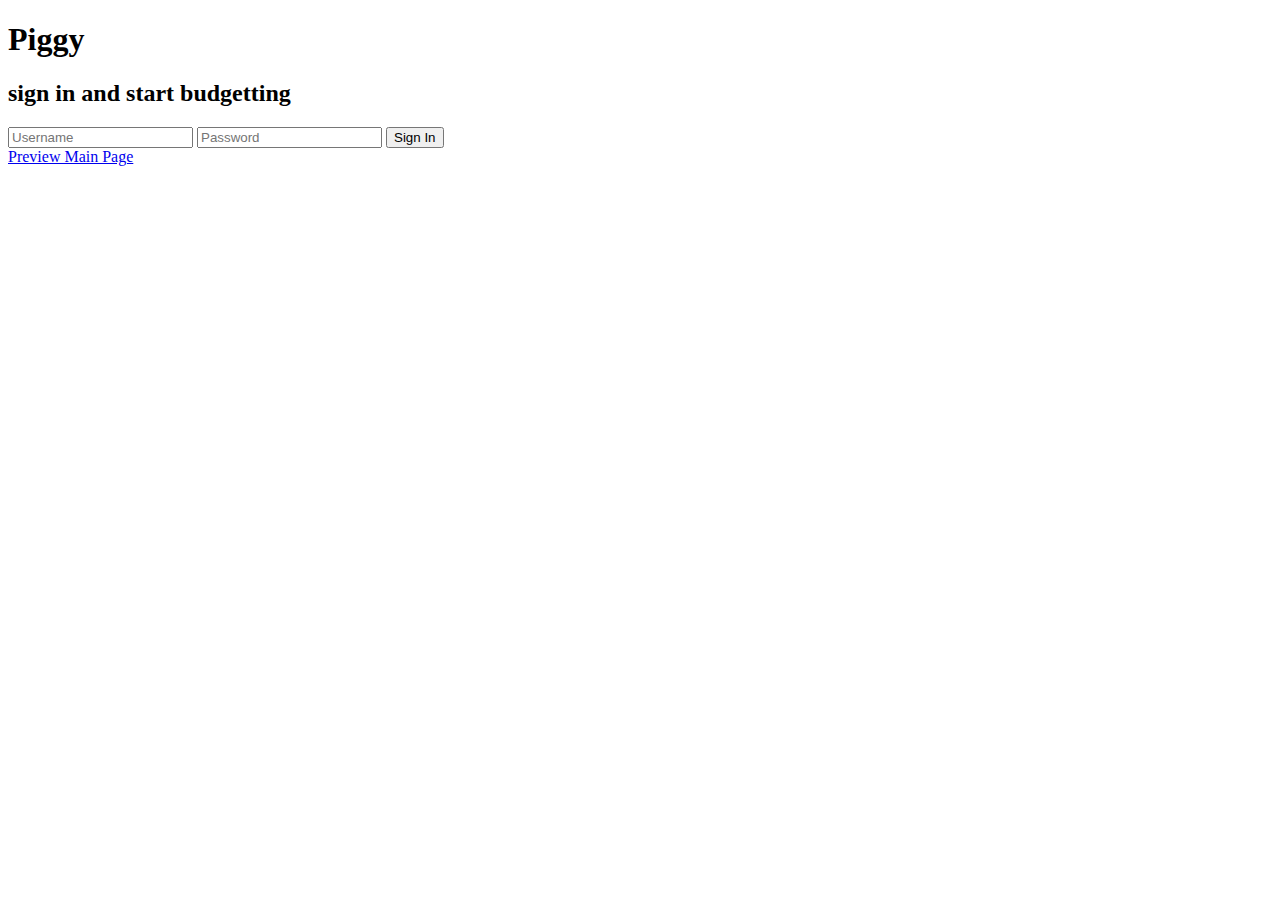
==== index.html @ 9cf77a58 "add login form in html home page" ====
<!DOCTYPE html>
<html lang="en">
<head>
    <meta charset="UTF-8">
    <meta name="viewport" content="width=device-width, initial-scale=1.0">
    <link rel="stylesheet" href="style.css">
    <script src="index.js" defer></script>
    <title>Piggy Budget App</title>
</head>
<body>
    <header>
        <h1>Piggy</h1>
    </header>
    <main>
        <form class = "login" id ="login">
            <h2>sign in and start budgetting</h2>
            <input type="text" name="username" id="username_signin" placeholder="Username">
            <input type="password" name="password" id="password_signin" placeholder="Password">
            <input type="submit" value="Sign In" class = "submit-login">
        </form>
        <a href="main.html"> Preview Main Page</a>
        
    </main>
    <footer>

    </footer>
</body>
</html>
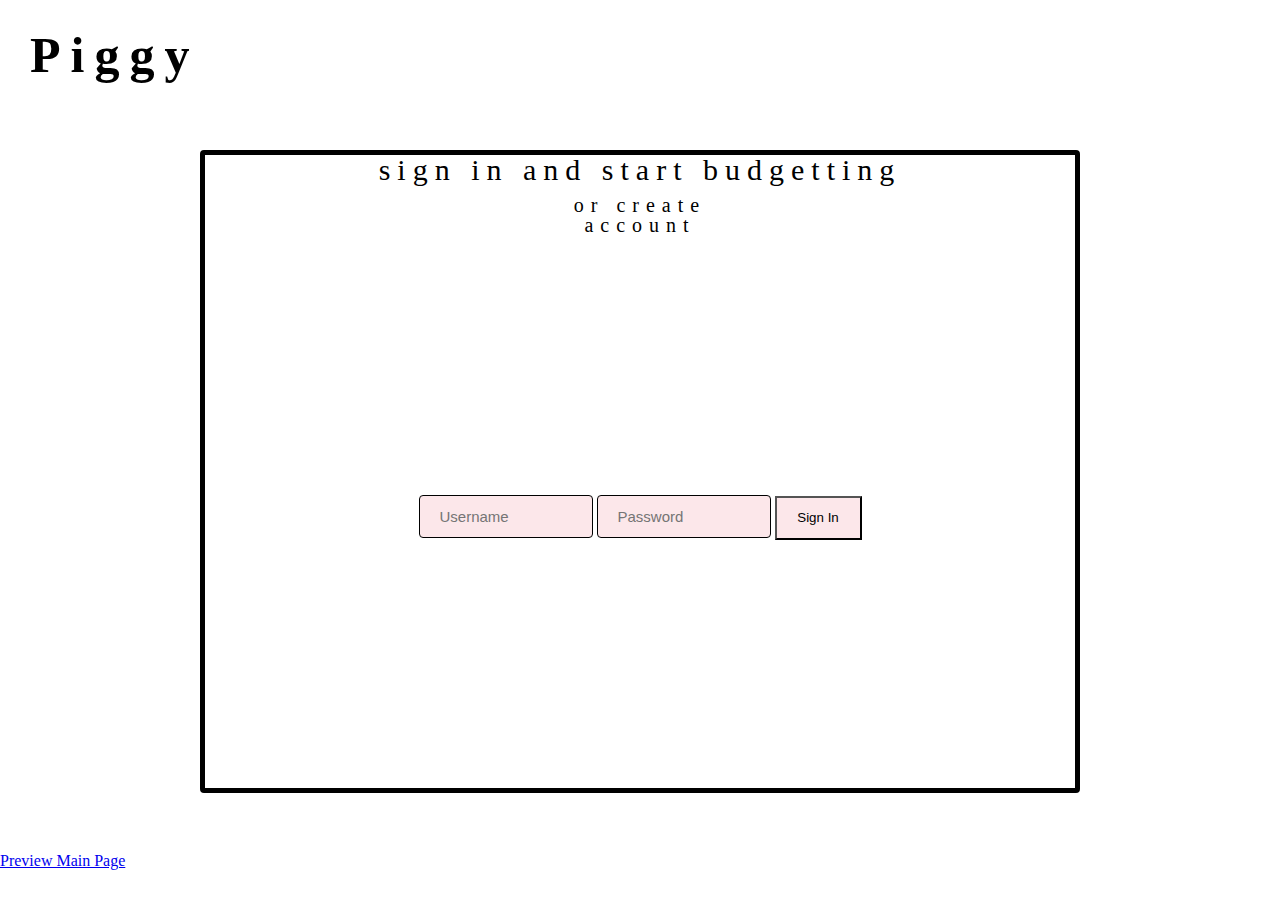
==== commit 67ed9df7: "Provide total of all expenses function" ====
--- a/index.html
+++ b/index.html
@@ -10,15 +10,17 @@
 <body>
     <header>
         <h1>Piggy</h1>
+        <!-- <h2>Create Account</h2> -->
     </header>
     <main>
         <form class = "login" id ="login">
             <h2>sign in and start budgetting</h2>
+            <h3 class = "create-account">or create account</h3>
             <input type="text" name="username" id="username_signin" placeholder="Username">
             <input type="password" name="password" id="password_signin" placeholder="Password">
             <input type="submit" value="Sign In" class = "submit-login">
         </form>
-        <a href="main.html"> Preview Main Page</a>
+        <a href="show.html"> Preview Main Page</a>
         
     </main>
     <footer>
--- a/style.css
+++ b/style.css
@@ -0,0 +1,131 @@
+/* http://meyerweb.com/eric/tools/css/reset/ 
+   v2.0 | 20110126
+   License: none (public domain)
+*/
+
+html, body, div, span, applet, object, iframe,
+h1, h2, h3, h4, h5, h6, p, blockquote, pre,
+a, abbr, acronym, address, big, cite, code,
+del, dfn, em, img, ins, kbd, q, s, samp,
+small, strike, strong, sub, sup, tt, var,
+b, u, i, center,
+dl, dt, dd, ol, ul, li,
+fieldset, form, label, legend,
+table, caption, tbody, tfoot, thead, tr, th, td,
+article, aside, canvas, details, embed, 
+figure, figcaption, footer, header, hgroup, 
+menu, nav, output, ruby, section, summary,
+time, mark, audio, video {
+	margin: 0;
+	padding: 0;
+	border: 0;
+	font-size: 100%;
+	font: inherit;
+	vertical-align: baseline;
+}
+/* HTML5 display-role reset for older browsers */
+article, aside, details, figcaption, figure, 
+footer, header, hgroup, menu, nav, section {
+	display: block;
+}
+body {
+	line-height: 1;
+}
+ol, ul {
+	list-style: none;
+}
+blockquote, q {
+	quotes: none;
+}
+blockquote:before, blockquote:after,
+q:before, q:after {
+	content: '';
+	content: none;
+}
+table {
+	border-collapse: collapse;
+	border-spacing: 0;
+}
+
+/* END OF MYERS RESET */
+/* 
+header {
+    display: inline-block;
+    text-align: left;
+} */
+
+body {
+    background-image: url("/images/piggy_bank_background.jpg");
+    background-size: cover;
+}
+
+h1 {
+    font-family: Cambria, Cochin, Georgia, Times, 'Times New Roman', serif;
+    color: black;
+    font-weight: bolder;
+    font-size: 50px;
+    margin: 20px 20px;
+    letter-spacing: 10px;
+    padding: 10px 10px;
+}
+
+h2 {
+    font-family: serif;
+    color: black;
+    font-size: 30px;
+    letter-spacing: 7px;
+}
+
+h3 {
+    font-family: serif;
+    color: black;
+    font-size: 20px;
+    letter-spacing: 7px;
+    margin: 10px 350px;
+
+}
+
+h3:hover {
+    border: 2px solid black;
+    border-radius: 3px;
+    background-color: rgb(252, 231, 234);
+    cursor: pointer;
+}
+
+form {
+    text-align: center;
+    border: 5px solid black;
+    border-radius: 4px;
+    margin: 60px;
+    margin-left: 200px;
+    margin-right: 200px;
+    position: sticky;
+}
+
+/* Style inputs */
+input[type=text], input[type=password], select {
+    width: 20%;
+    padding: 12px 20px;
+    margin: 250px 0;
+    display: inline-block;
+    border: 1px solid black;
+    border-radius: 4px;
+    box-sizing: border-box;
+    background-color: rgb(252, 231, 234);
+    font-size: 15px;
+}
+input[type=text]:hover, input[type=password]:hover, select {
+    background-color: transparent;
+}
+
+input[type=submit] {
+      width: 10%;
+      height: 44px;
+      background-color: rgb(252, 231, 234);
+}
+
+input[type=submit]:hover {
+      background-color: transparent;
+      cursor: pointer;
+}
+  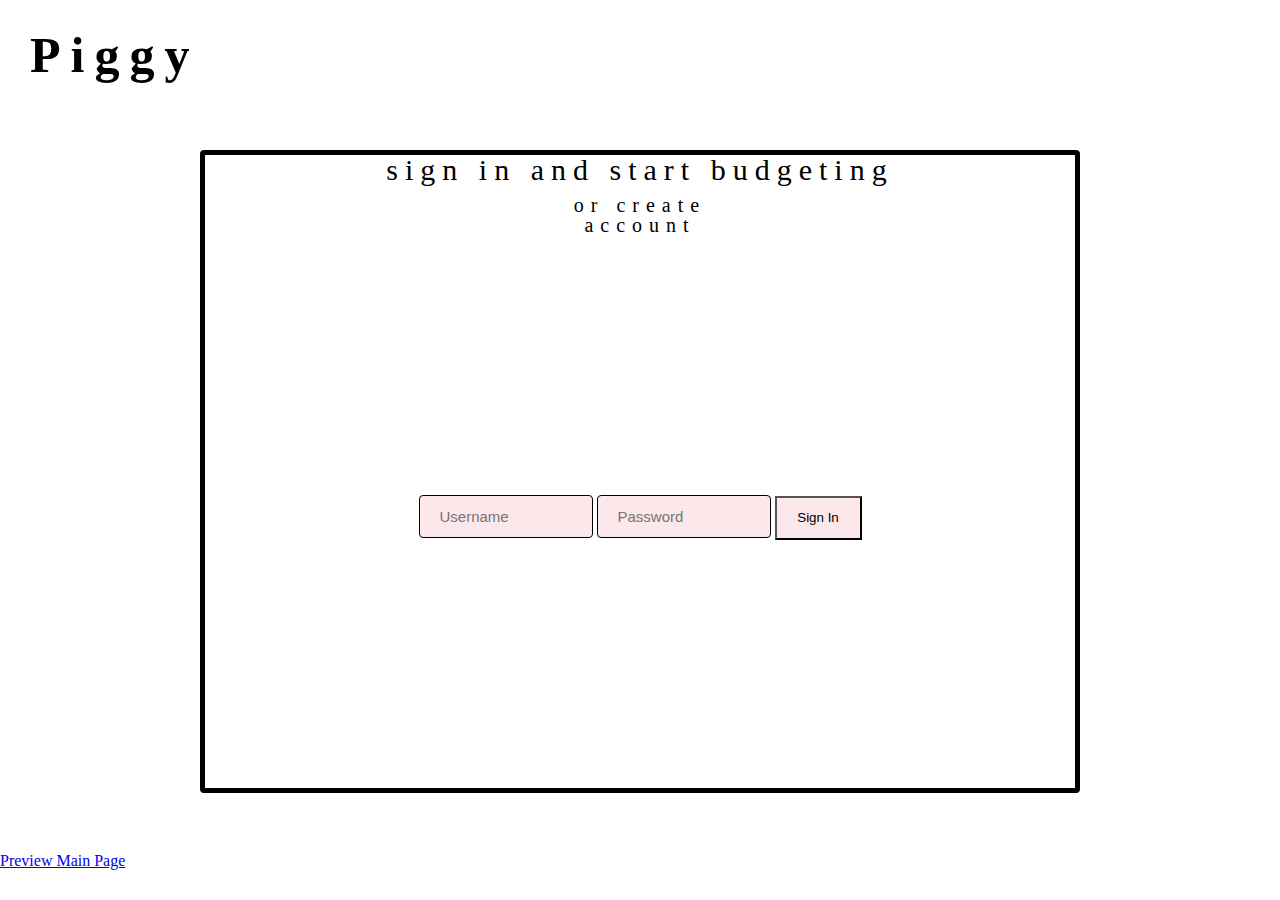
==== commit ce560832: "change wording" ====
--- a/index.html
+++ b/index.html
@@ -10,11 +10,10 @@
 <body>
     <header>
         <h1>Piggy</h1>
-        <!-- <h2>Create Account</h2> -->
     </header>
     <main>
         <form class = "login" id ="login">
-            <h2>sign in and start budgetting</h2>
+            <h2>sign in and start budgeting</h2>
             <h3 class = "create-account">or create account</h3>
             <input type="text" name="username" id="username_signin" placeholder="Username">
             <input type="password" name="password" id="password_signin" placeholder="Password">
